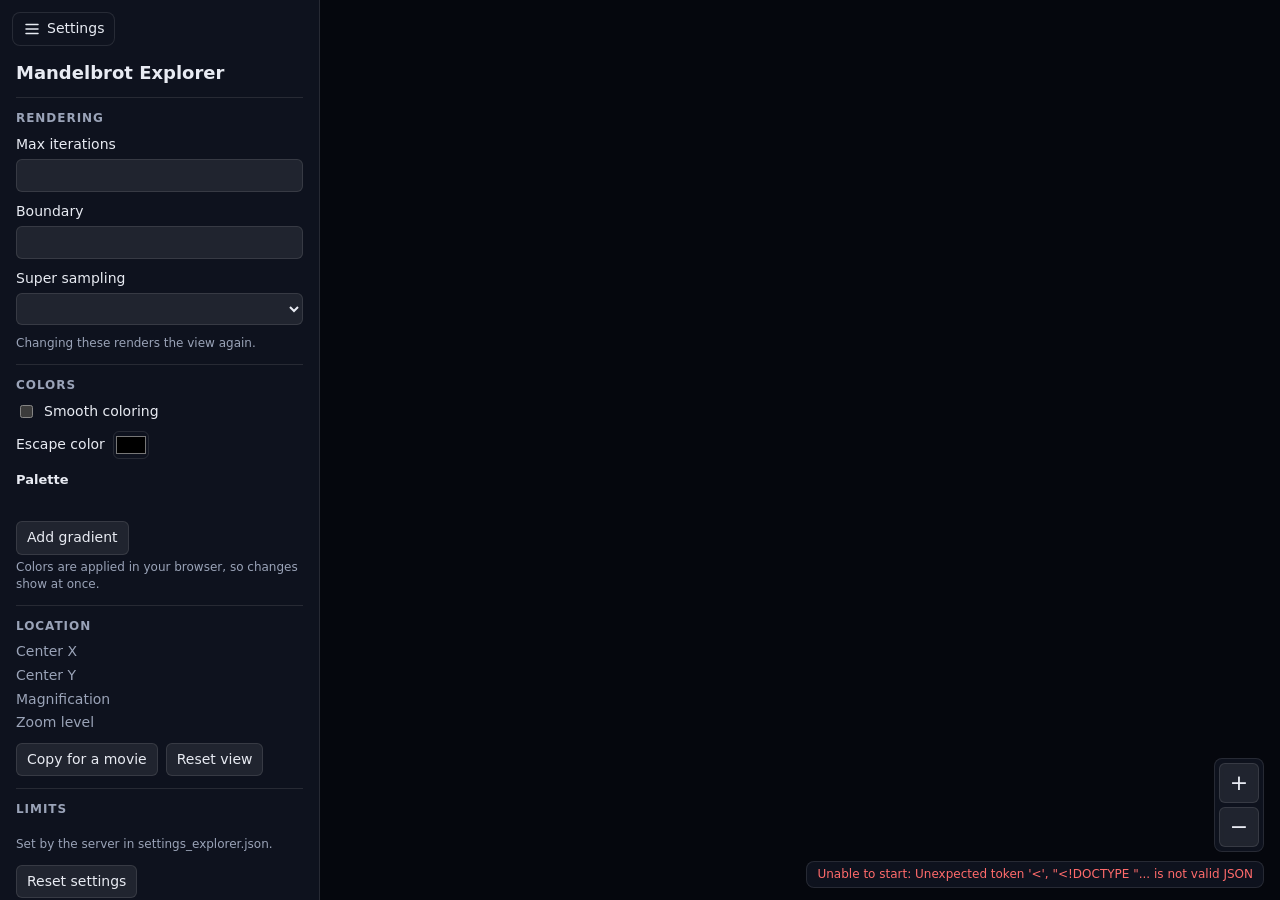
==== explorer/web/index.html @ cb482a79 "- Added an explorer mode for exploring the Mandelbrot set live in a browser: -mode=explorer starts a" ====
<!doctype html>
<html lang="en">
<head>
    <meta charset="utf-8">
    <meta name="viewport" content="width=device-width, initial-scale=1">
    <title>Mandelbrot Explorer</title>
    <link rel="stylesheet" href="explorer.css">
    <script type="module" src="explorer.js"></script>
</head>
<body>
<canvas id="view" tabindex="0" aria-label="Mandelbrot set. Drag or use WASD or the arrow keys to pan; scroll or use plus and minus to zoom."></canvas>

<button id="toggle-sidebar" class="floating" type="button" aria-expanded="true" aria-controls="sidebar" title="Show or hide settings">
    <svg viewBox="0 0 24 24" aria-hidden="true"><path d="M4 6h16M4 12h16M4 18h16"/></svg>
    <span>Settings</span>
</button>

<aside id="sidebar">
    <h1>Mandelbrot Explorer</h1>

    <section>
        <h2>Rendering</h2>
        <label>Max iterations
            <input id="max-iterations" type="number" min="1" step="1">
        </label>
        <label>Boundary
            <input id="boundary" type="number" min="0" step="any">
        </label>
        <label>Super sampling
            <select id="super-sampling"></select>
        </label>
        <p class="hint">Changing these renders the view again.</p>
    </section>

    <section>
        <h2>Colors</h2>
        <label class="inline"><input id="smooth-coloring" type="checkbox"> Smooth coloring</label>
        <label class="inline">Escape color <input id="escape-color" type="color"></label>
        <h3>Palette</h3>
        <canvas id="palette-preview" width="256" height="1" aria-hidden="true"></canvas>
        <ol id="gradients"></ol>
        <button id="add-gradient" type="button">Add gradient</button>
        <p class="hint">Colors are applied in your browser, so changes show at once.</p>
    </section>

    <section>
        <h2>Location</h2>
        <dl id="location">
            <dt>Center X</dt><dd id="center-x"></dd>
            <dt>Center Y</dt><dd id="center-y"></dd>
            <dt>Magnification</dt><dd id="magnification"></dd>
            <dt>Zoom level</dt><dd id="zoom-level"></dd>
        </dl>
        <div class="buttons">
            <button id="copy-location" type="button" title="Copy as EndX, EndY and MagnificationEnd for a movie transition">Copy for a movie</button>
            <button id="reset-view" type="button">Reset view</button>
        </div>
    </section>

    <section>
        <h2>Limits</h2>
        <dl id="limits"></dl>
        <p class="hint">Set by the server in settings_explorer.json.</p>
    </section>

    <button id="reset-settings" type="button">Reset settings</button>
</aside>

<div id="zoom-controls" class="floating">
    <button id="zoom-in" type="button" title="Zoom in (+)" aria-label="Zoom in">+</button>
    <button id="zoom-out" type="button" title="Zoom out (-)" aria-label="Zoom out">&minus;</button>
</div>

<div id="status" class="floating" role="status" aria-live="polite"></div>

<template id="gradient-row">
    <li>
        <input class="start" type="color" aria-label="Start color">
        <span class="arrow" aria-hidden="true">&rarr;</span>
        <input class="end" type="color" aria-label="End color">
        <input class="count" type="number" min="1" max="1000" step="1" aria-label="Number of colors" title="Number of colors">
        <button class="remove" type="button" aria-label="Remove gradient" title="Remove gradient">&times;</button>
    </li>
</template>

<div id="busy-overlay" hidden>
    <div class="message">
        <h2>The explorer is already open</h2>
        <p>Another tab or window is using the explorer. Please switch to that page.</p>
        <p class="hint">This page will take over automatically if that one is closed.</p>
    </div>
</div>
</body>
</html>
---- explorer/web/explorer.css ----
:root {
    --background: #05070d;
    --panel: rgba(16, 20, 32, 0.92);
    --panel-border: rgba(255, 255, 255, 0.10);
    --text: #e8ebf3;
    --muted: #9aa3b8;
    --accent: #ffb020;
    --control: rgba(255, 255, 255, 0.08);
    --control-hover: rgba(255, 255, 255, 0.16);
    --sidebar-width: 320px;
    color-scheme: dark;
}

* {
    box-sizing: border-box;
}

html, body {
    margin: 0;
    height: 100%;
    overflow: hidden;
    background: var(--background);
    color: var(--text);
    font: 14px/1.4 system-ui, -apple-system, "Segoe UI", sans-serif;
}

#view {
    position: fixed;
    inset: 0;
    width: 100%;
    height: 100%;
    display: block;
    cursor: grab;
    touch-action: none;
    outline: none;
}

#view.dragging {
    cursor: grabbing;
}

button, input, select {
    font: inherit;
    color: inherit;
}

button {
    background: var(--control);
    border: 1px solid var(--panel-border);
    border-radius: 6px;
    padding: 6px 10px;
    cursor: pointer;
}

button:hover {
    background: var(--control-hover);
}

button:focus-visible, input:focus-visible, select:focus-visible {
    outline: 2px solid var(--accent);
    outline-offset: 1px;
}

.floating {
    position: fixed;
    z-index: 2;
    background: var(--panel);
    border: 1px solid var(--panel-border);
    border-radius: 8px;
    backdrop-filter: blur(6px);
}

#toggle-sidebar {
    top: 12px;
    left: 12px;
    z-index: 4;
    display: flex;
    align-items: center;
    gap: 6px;
}

#toggle-sidebar svg {
    width: 18px;
    height: 18px;
    stroke: currentColor;
    stroke-width: 2;
    stroke-linecap: round;
}

#sidebar {
    position: fixed;
    top: 0;
    left: 0;
    bottom: 0;
    z-index: 3;
    width: var(--sidebar-width);
    max-width: 100vw;
    padding: 60px 16px 16px;
    overflow-y: auto;
    background: var(--panel);
    border-right: 1px solid var(--panel-border);
    transition: transform 0.2s ease;
}

body.sidebar-hidden #sidebar {
    transform: translateX(-100%);
}

#sidebar h1 {
    font-size: 18px;
    margin: 0 0 12px;
}

#sidebar h2 {
    font-size: 12px;
    text-transform: uppercase;
    letter-spacing: 0.08em;
    color: var(--muted);
    margin: 0 0 8px;
}

#sidebar h3 {
    font-size: 13px;
    margin: 12px 0 6px;
}

#sidebar section {
    padding: 12px 0;
    border-top: 1px solid var(--panel-border);
}

#sidebar label {
    display: flex;
    flex-direction: column;
    gap: 4px;
    margin-bottom: 10px;
}

#sidebar label.inline {
    flex-direction: row;
    align-items: center;
    gap: 8px;
}

#sidebar input[type="number"], #sidebar select {
    background: var(--control);
    border: 1px solid var(--panel-border);
    border-radius: 6px;
    padding: 6px 8px;
}

#sidebar select option {
    background: #10141f;
}

input[type="color"] {
    width: 36px;
    height: 28px;
    padding: 0;
    border: 1px solid var(--panel-border);
    border-radius: 6px;
    background: none;
    cursor: pointer;
}

.hint {
    color: var(--muted);
    font-size: 12px;
    margin: 4px 0 0;
}

#palette-preview {
    width: 100%;
    height: 18px;
    border-radius: 4px;
    image-rendering: pixelated;
    display: block;
    margin-bottom: 8px;
}

#gradients {
    list-style: none;
    padding: 0;
    margin: 0 0 8px;
}

#gradients li {
    display: flex;
    align-items: center;
    gap: 6px;
    margin-bottom: 6px;
}

#gradients .arrow {
    color: var(--muted);
}

#gradients .count {
    width: 70px;
    background: var(--control);
    border: 1px solid var(--panel-border);
    border-radius: 6px;
    padding: 5px 6px;
}

#gradients .remove {
    margin-left: auto;
    padding: 2px 9px;
}

dl {
    display: grid;
    grid-template-columns: auto 1fr;
    gap: 4px 12px;
    margin: 0 0 10px;
}

dt {
    color: var(--muted);
}

dd {
    margin: 0;
    font-variant-numeric: tabular-nums;
    font-family: ui-monospace, "Cascadia Mono", Consolas, monospace;
    font-size: 12px;
    overflow-wrap: anywhere;
}

.buttons {
    display: flex;
    gap: 8px;
    flex-wrap: wrap;
}

#zoom-controls {
    right: 16px;
    bottom: 48px;
    display: flex;
    flex-direction: column;
    padding: 4px;
    gap: 4px;
}

#zoom-controls button {
    width: 40px;
    height: 40px;
    font-size: 22px;
    line-height: 1;
    padding: 0;
}

#status {
    right: 16px;
    bottom: 12px;
    padding: 4px 10px;
    font-size: 12px;
    color: var(--muted);
    max-width: calc(100vw - 32px);
    white-space: nowrap;
    overflow: hidden;
    text-overflow: ellipsis;
}

#status .error {
    color: #ff6b6b;
}

#busy-overlay {
    position: fixed;
    inset: 0;
    z-index: 10;
    display: grid;
    place-items: center;
    background: rgba(5, 7, 13, 0.85);
    padding: 16px;
}

#busy-overlay[hidden] {
    display: none;
}

#busy-overlay .message {
    max-width: 420px;
    padding: 24px;
    background: var(--panel);
    border: 1px solid var(--panel-border);
    border-radius: 10px;
    text-align: center;
}

#busy-overlay h2 {
    margin-top: 0;
}

@media (max-width: 600px) {
    :root {
        --sidebar-width: 100vw;
    }
}
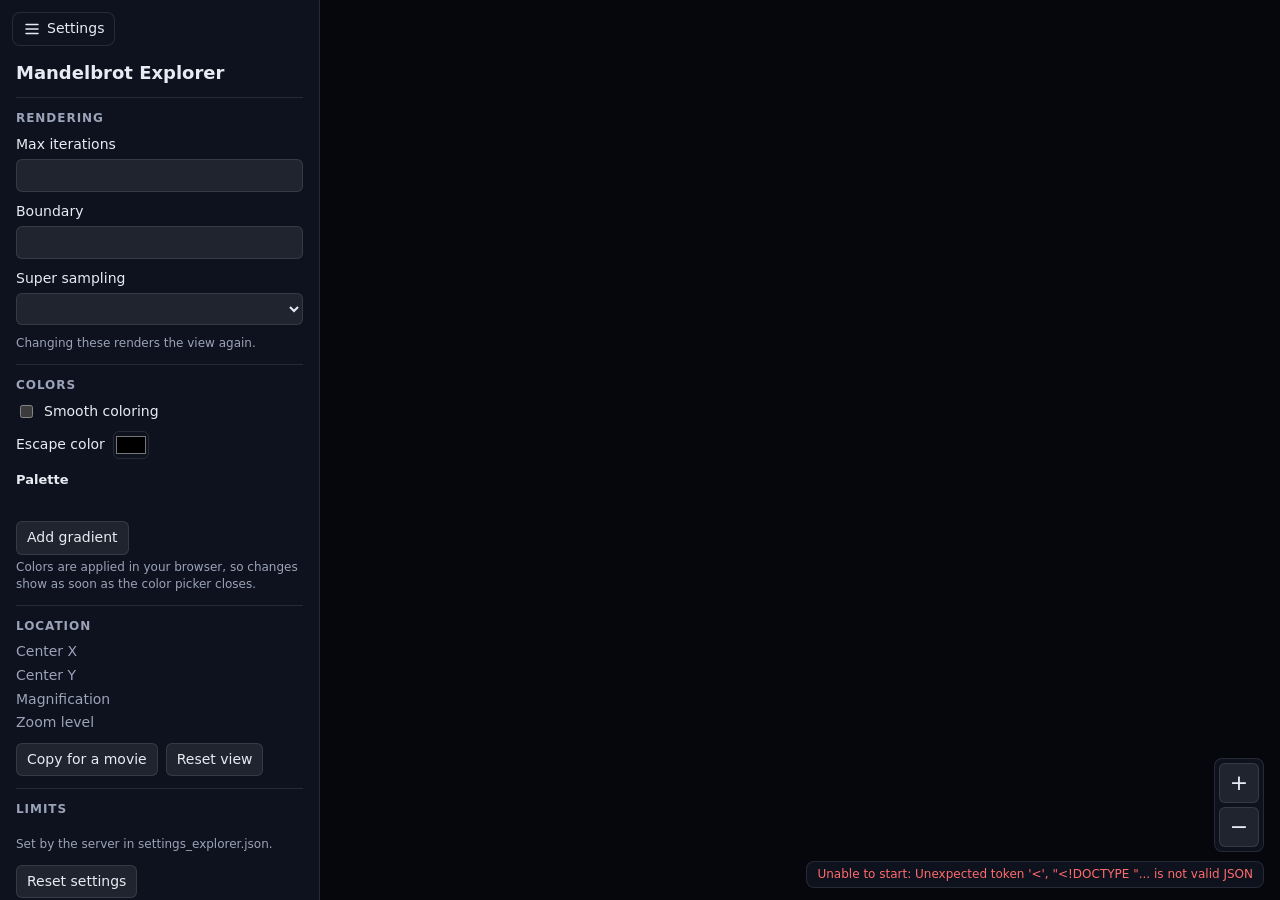
==== commit 9ae1080a: "- Colors in the explorer's palette and escape color pickers now apply when the picker closes, so sev" ====
--- a/explorer/web/index.html
+++ b/explorer/web/index.html
@@ -40,7 +40,7 @@
         <canvas id="palette-preview" width="256" height="1" aria-hidden="true"></canvas>
         <ol id="gradients"></ol>
         <button id="add-gradient" type="button">Add gradient</button>
-        <p class="hint">Colors are applied in your browser, so changes show at once.</p>
+        <p class="hint">Colors are applied in your browser, so changes show as soon as the color picker closes.</p>
     </section>
 
     <section>
@@ -73,8 +73,15 @@
 
 <div id="status" class="floating" role="status" aria-live="polite"></div>
 
+<div id="context-menu" class="floating" role="menu" hidden>
+    <button id="save-image" type="button" role="menuitem">Save image as PNG</button>
+</div>
+
 <template id="gradient-row">
     <li>
+        <button class="handle" type="button" title="Drag to reorder" aria-label="Move gradient: drag, or use the up and down arrow keys">
+            <svg viewBox="0 0 10 16" aria-hidden="true"><circle cx="3" cy="3" r="1.4"/><circle cx="7" cy="3" r="1.4"/><circle cx="3" cy="8" r="1.4"/><circle cx="7" cy="8" r="1.4"/><circle cx="3" cy="13" r="1.4"/><circle cx="7" cy="13" r="1.4"/></svg>
+        </button>
         <input class="start" type="color" aria-label="Start color">
         <span class="arrow" aria-hidden="true">&rarr;</span>
         <input class="end" type="color" aria-label="End color">
--- a/explorer/web/explorer.css
+++ b/explorer/web/explorer.css
@@ -191,6 +191,36 @@
     margin-bottom: 6px;
 }
 
+#gradients .handle {
+    padding: 4px 2px;
+    border: none;
+    background: none;
+    color: var(--muted);
+    cursor: grab;
+    touch-action: none;
+}
+
+#gradients .handle:hover {
+    color: var(--text);
+}
+
+#gradients .handle svg {
+    display: block;
+    width: 10px;
+    height: 16px;
+    fill: currentColor;
+}
+
+#gradients li.dragging {
+    background: var(--control);
+    border-radius: 6px;
+    opacity: 0.8;
+}
+
+#gradients li.dragging .handle {
+    cursor: grabbing;
+}
+
 #gradients .arrow {
     color: var(--muted);
 }
@@ -264,6 +294,27 @@
 
 #status .error {
     color: #ff6b6b;
+}
+
+#context-menu {
+    z-index: 5;
+    padding: 4px;
+}
+
+#context-menu[hidden] {
+    display: none;
+}
+
+#context-menu button {
+    display: block;
+    width: 100%;
+    text-align: left;
+    border: none;
+    background: none;
+}
+
+#context-menu button:hover, #context-menu button:focus-visible {
+    background: var(--control-hover);
 }
 
 #busy-overlay {
